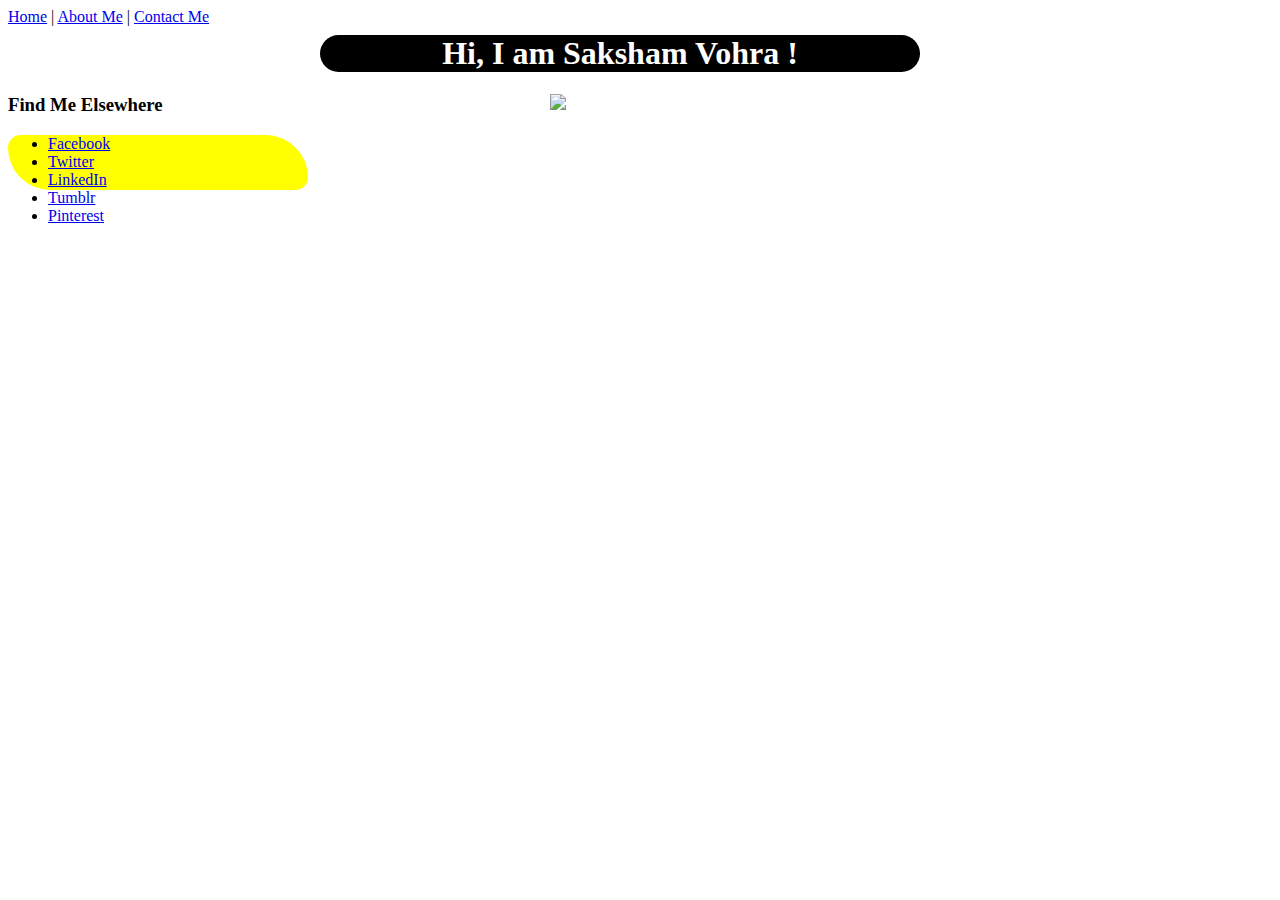
==== index.html @ 624d1d4a "Update index.html" ====
<!DOCTYPE html>
<html>
<head>
    <title>All about me</title>
</head>
    <link rel="stylesheet" href="/Sm.css"/>
<body background="http://www.hmtdxb.com/latest/wp-content/uploads/2015/09/yellow-orange-white-gradient-bubles-abstract.jpg">
<div id="nav"><a href="index.html">Home</a> | <a href="about.html">About Me</a> | <a href="about.html">Contact Me</a></div> 
 <div id="main-content">
     <center><div class="foo black" style="margin-top: -12px; visibility: visible; margin-left: -40px">
    <h1><font color="white">Hi, I am Saksham Vohra !</font></h1></div></center>
     <img src="IMG_20160827_161454.jpg"style="position:absolute; left:550px; width="200"; height="300";  /">

   <div class="sidebar">
    <h3>Find Me Elsewhere</h3>
    <div class="box">
     <ul>
      <li><a href="https://www.facebook.com/saksham.vohara?fref=ts" target="_blank">Facebook</a></li>
      <li><a href="http://twitter.com" target="_blank">Twitter</a></li>
      <li><a href="http://linkedin.com" target="_blank">LinkedIn</a></li>
      <li><a href="http://tumblr.com" target="_blank">Tumblr</a></li>
      <li><a href="http://pinterest.com" target="_blank">Pinterest </a></li>
     </ul>
    </div>
 </div>
 
</div>

</body>
</html>
---- Sm.css ----
h1 {
    text-align: center;
    font-family: 'Lobster', cursive;
    
}

h2 {
    color: sienna;
    font-family: 'Lobster', cursive;
}

h3 {
    font-family: 'Lobster', cursive;
}
body {
    background-image: url("/background.jpg.jpg");
    background-repeat: no-repeat;
    background-position: right top;
    background-attachment: fixed;

}
p{
    font-family: sans-serif;
}
.box {
    background: yellow;
    border-radius: 15px 50px;
    transition-property: background;
    transition-duration: 0.1s;
    transition-timing-function: ease-in-out;
    height: 55px;
    width: 300px
}

.foo{
    border: 25px black;
    width: 600px;
    border-radius: 25px;
    }
.foo2{
    border: 15px black;
    width: 500px;
    border-radius: 50px 15px;
    }

.black{
    background: black
}
.bisque{
    background: bisque;
}
.new{
    background: #56FaFF;
}

.box:hover {
    background: aqua;
}

ol{
    font-size-adjust: auto;
    font-family: serif;
    color: black
}
.foo3{
    border: 15px black;
    width: 700px;
    border-radius: 50px;
}
.main{
    width: 1000px;
    background: lightblue;
}
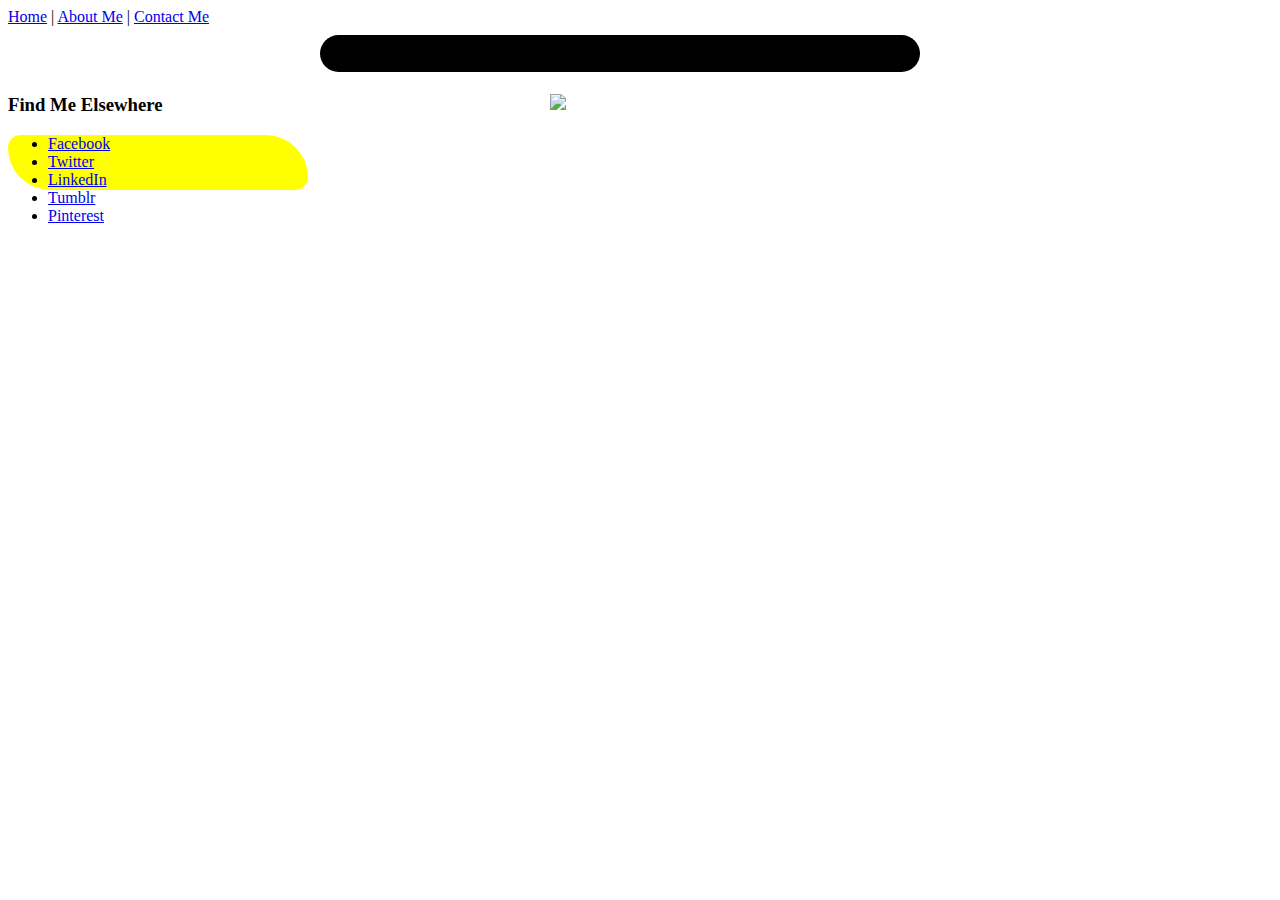
==== commit e9383171: "Update index.html" ====
--- a/index.html
+++ b/index.html
@@ -8,7 +8,7 @@
 <div id="nav"><a href="index.html">Home</a> | <a href="about.html">About Me</a> | <a href="about.html">Contact Me</a></div> 
  <div id="main-content">
      <center><div class="foo black" style="margin-top: -12px; visibility: visible; margin-left: -40px">
-    <h1><font color="white">Hi, I am Saksham Vohra !</font></h1></div></center>
+    <h1><font color="Black">Hi, I am Saksham Vohra !</font></h1></div></center>
      <img src="IMG_20160827_161454.jpg"style="position:absolute; left:550px; width="200"; height="300";  /">
 
    <div class="sidebar">
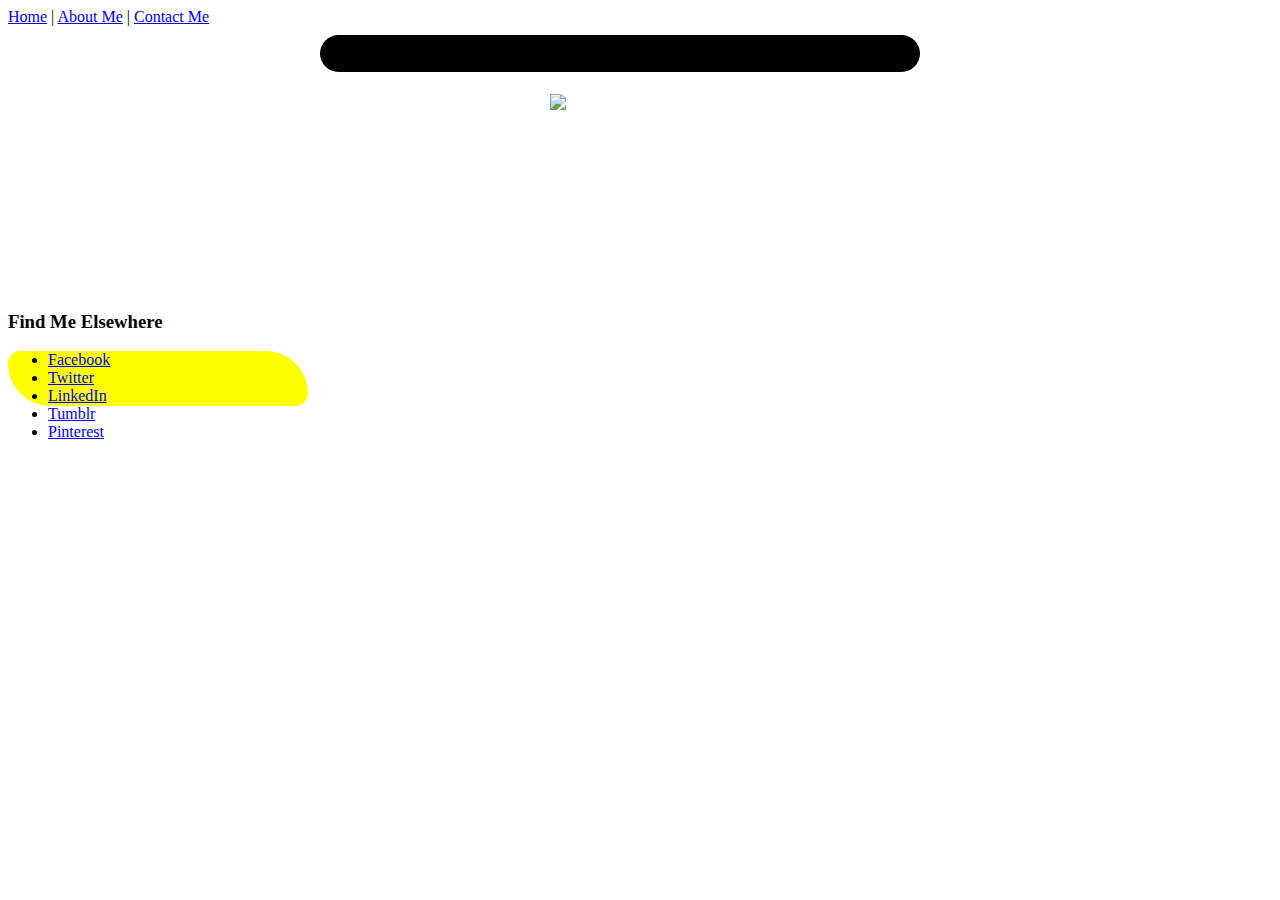
==== commit 19a262cb: "Update index.html" ====
--- a/index.html
+++ b/index.html
@@ -12,7 +12,7 @@
      <img src="IMG_20160827_161454.jpg"style="position:absolute; left:550px; width="200"; height="300";  /">
 
    <div class="sidebar">
-    <h3>Find Me Elsewhere</h3>
+    <br><br><br><br><br><br><br><br><br><br><br><h3>Find Me Elsewhere</h3>
     <div class="box">
      <ul>
       <li><a href="https://www.facebook.com/saksham.vohara?fref=ts" target="_blank">Facebook</a></li>
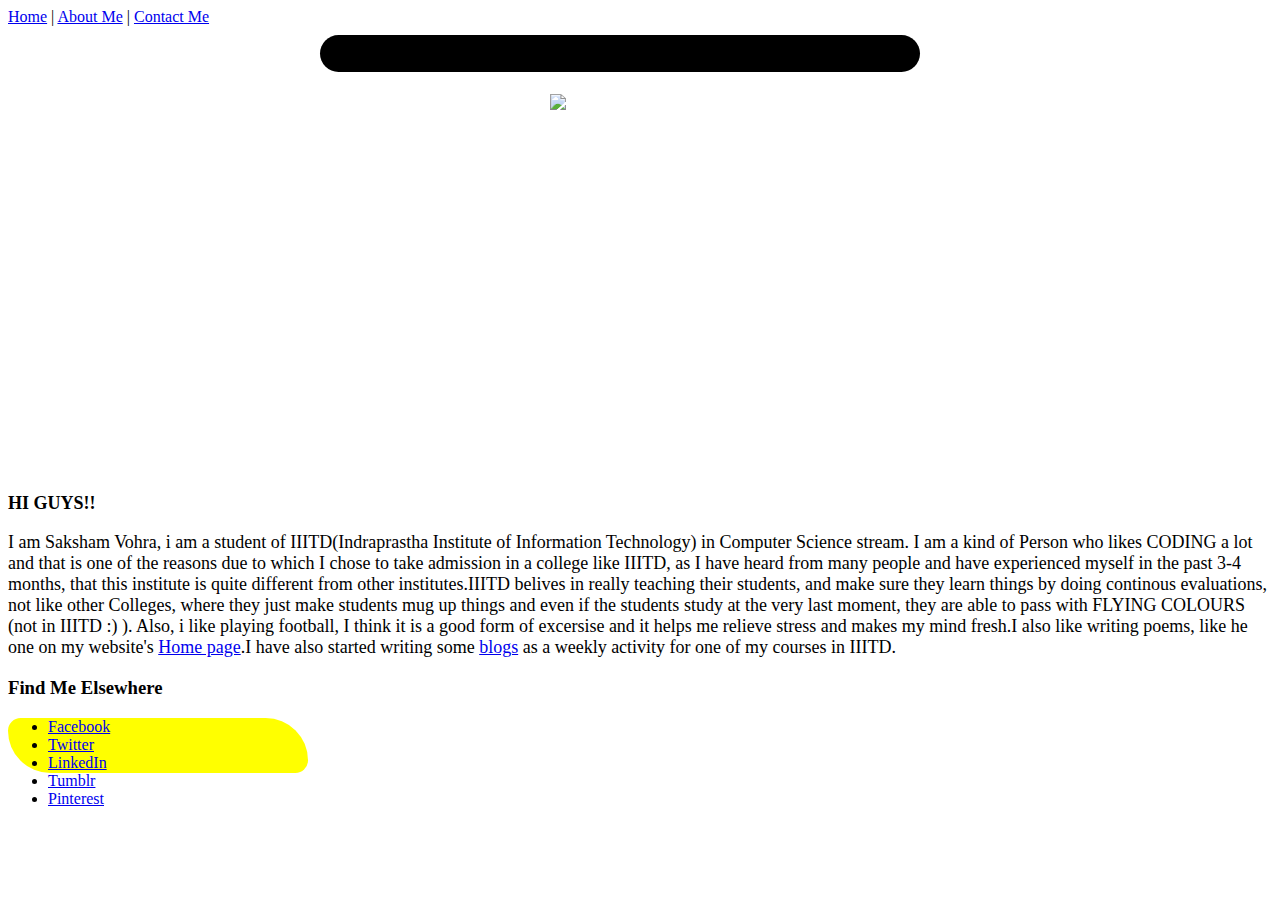
==== commit 249f022d: "Update index.html" ====
--- a/index.html
+++ b/index.html
@@ -12,7 +12,19 @@
      <img src="IMG_20160827_161454.jpg"style="position:absolute; left:550px; width="200"; height="300";  /">
 
    <div class="sidebar">
-    <br><br><br><br><br><br><br><br><br><br><br><h3>Find Me Elsewhere</h3>
+    <br><br><br><br><br><br><br><br><br><br><br><br><br><br><br><br><br><br><br>
+       <p><font size="4"><br><h3>HI GUYS!!</h3>
+      I am Saksham Vohra, i am a student of IIITD(Indraprastha Institute of Information Technology) in Computer Science stream.
+      I am a kind of Person who likes CODING a lot and that is one of the reasons due to which I chose to take admission in a 
+      college like IIITD, as I have heard from many people and have experienced myself in the past 3-4 months, that this 
+      institute is quite different from other institutes.IIITD belives in really teaching their students, and make sure they 
+      learn things by doing continous evaluations, not like other Colleges, where they just make students mug up things and 
+      even if the students study at the very last moment, they are able to pass with FLYING COLOURS (not in IIITD :)  ).
+      Also, i like playing football, I think it is a good form of excersise and it helps me relieve stress and makes my mind
+      fresh.I also like writing poems, like he one on my website's <a href="index.html">Home page</a>.I have also started 
+      writing some <a href="https://weeklyblogsweb.wordpress.com/">blogs</a> as a weekly activity for one of my courses in IIITD.     
+      </font></p> 
+       <h3>Find Me Elsewhere</h3>
     <div class="box">
      <ul>
       <li><a href="https://www.facebook.com/saksham.vohara?fref=ts" target="_blank">Facebook</a></li>
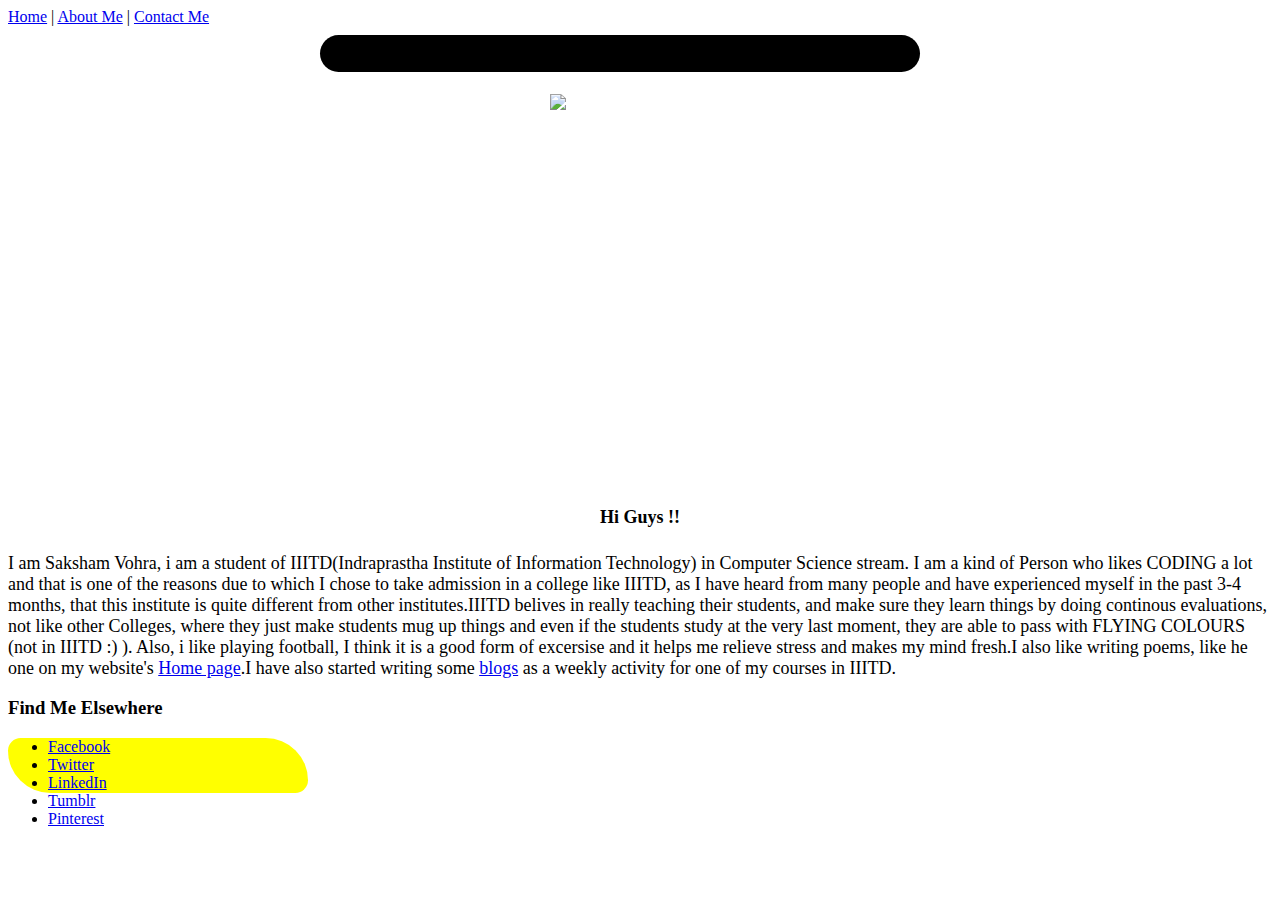
==== commit a8696896: "Update index.html" ====
--- a/index.html
+++ b/index.html
@@ -13,7 +13,7 @@
 
    <div class="sidebar">
     <br><br><br><br><br><br><br><br><br><br><br><br><br><br><br><br><br><br><br>
-       <p><font size="4"><br><h3>HI GUYS!!</h3>
+       <p><font size="4"><br><h1><font color="Black">Hi Guys !!</font></h1></div></center>
       I am Saksham Vohra, i am a student of IIITD(Indraprastha Institute of Information Technology) in Computer Science stream.
       I am a kind of Person who likes CODING a lot and that is one of the reasons due to which I chose to take admission in a 
       college like IIITD, as I have heard from many people and have experienced myself in the past 3-4 months, that this 
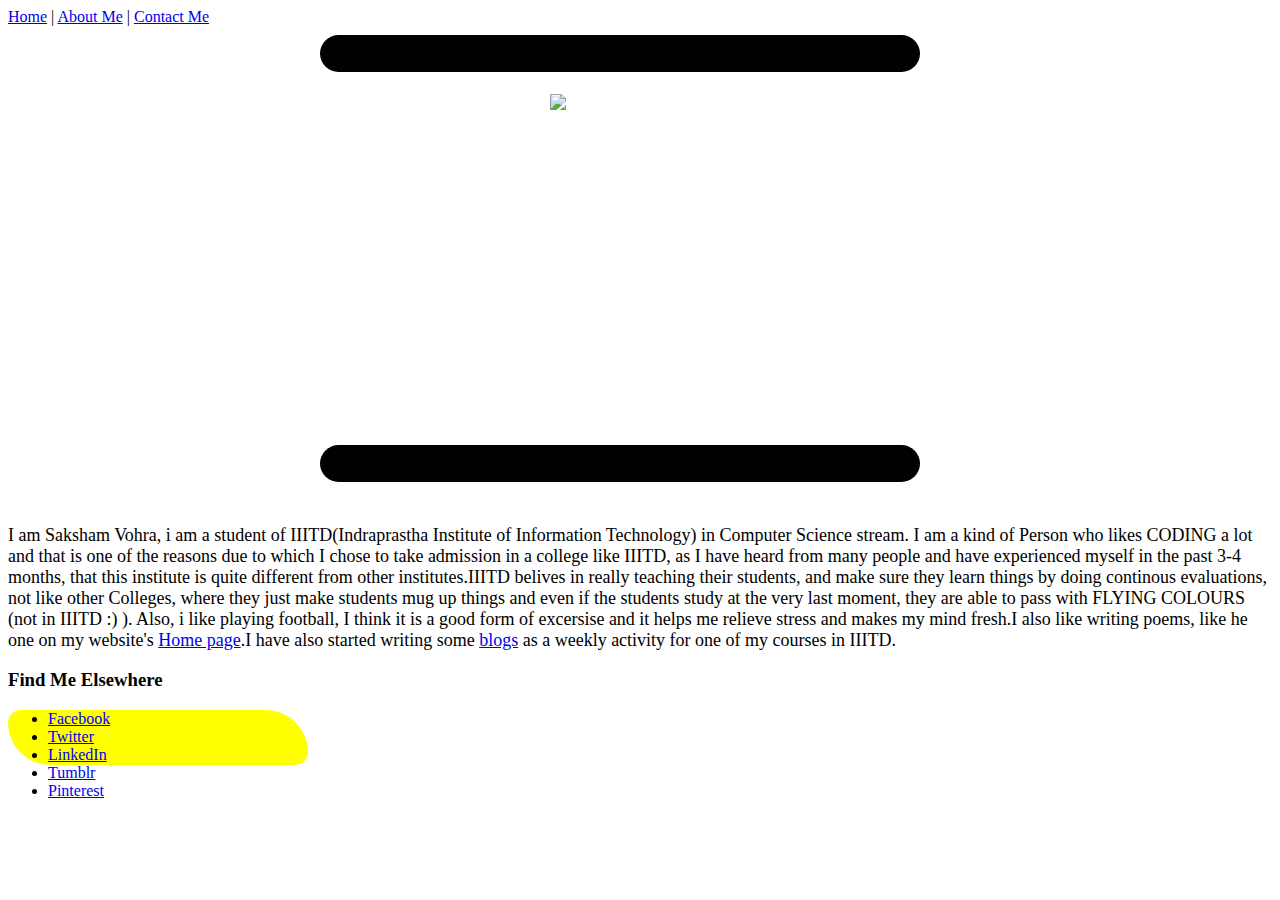
==== commit e9edae09: "Update index.html" ====
--- a/index.html
+++ b/index.html
@@ -13,7 +13,8 @@
 
    <div class="sidebar">
     <br><br><br><br><br><br><br><br><br><br><br><br><br><br><br><br><br><br><br>
-       <p><font size="4"><br><h1><font color="Black">Hi Guys !!</font></h1></div></center>
+       <p><center><div class="foo black" style="margin-top: -12px; visibility: visible; margin-left: -40px">
+    <h1><font color="Black">Hi Guys !!</font></h1></div></center><font size="4"><br>
       I am Saksham Vohra, i am a student of IIITD(Indraprastha Institute of Information Technology) in Computer Science stream.
       I am a kind of Person who likes CODING a lot and that is one of the reasons due to which I chose to take admission in a 
       college like IIITD, as I have heard from many people and have experienced myself in the past 3-4 months, that this 
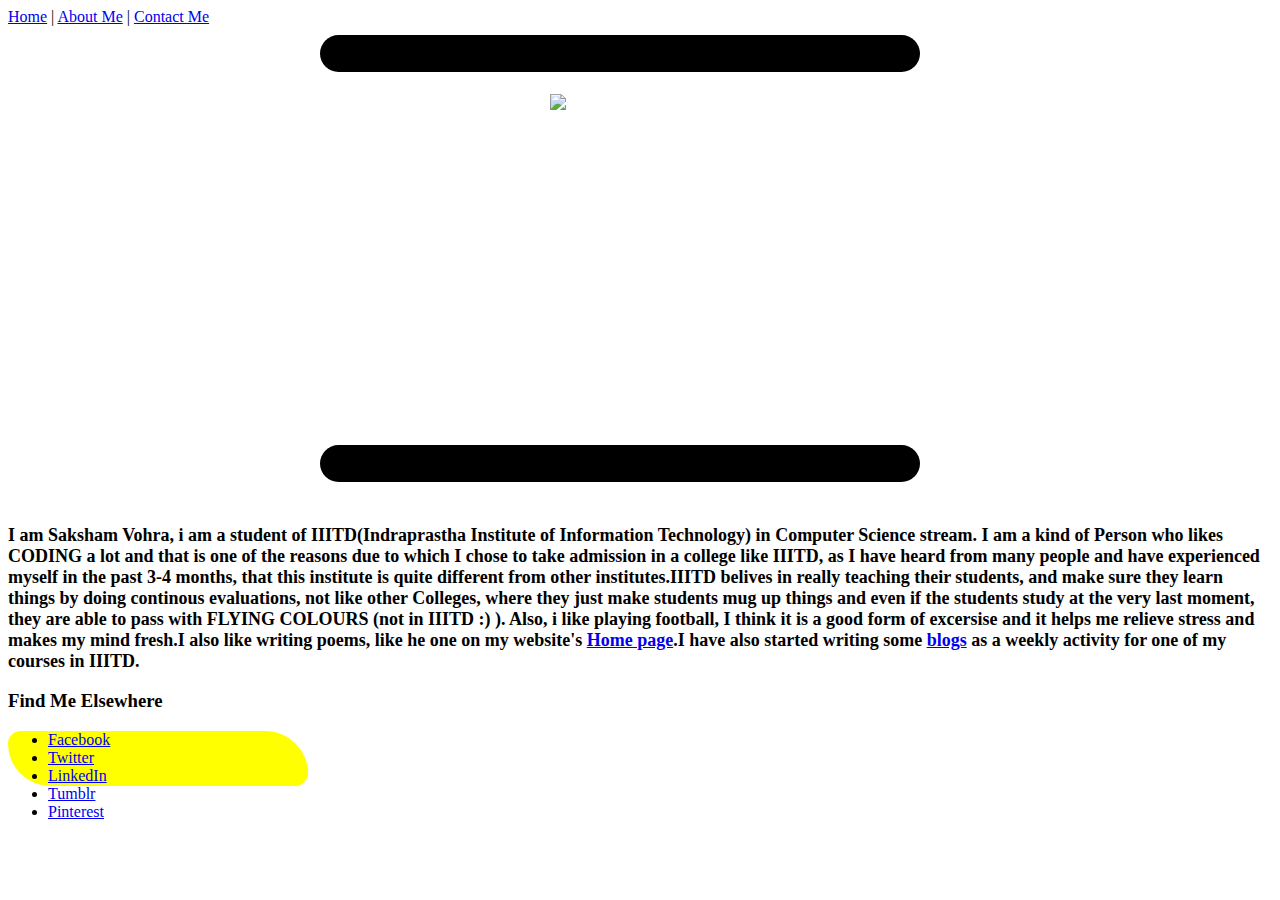
==== commit c628069b: "Update index.html" ====
--- a/index.html
+++ b/index.html
@@ -15,7 +15,7 @@
     <br><br><br><br><br><br><br><br><br><br><br><br><br><br><br><br><br><br><br>
        <p><center><div class="foo black" style="margin-top: -12px; visibility: visible; margin-left: -40px">
     <h1><font color="Black">Hi Guys !!</font></h1></div></center><font size="4"><br>
-      I am Saksham Vohra, i am a student of IIITD(Indraprastha Institute of Information Technology) in Computer Science stream.
+      <b>I am Saksham Vohra, i am a student of IIITD(Indraprastha Institute of Information Technology) in Computer Science stream.
       I am a kind of Person who likes CODING a lot and that is one of the reasons due to which I chose to take admission in a 
       college like IIITD, as I have heard from many people and have experienced myself in the past 3-4 months, that this 
       institute is quite different from other institutes.IIITD belives in really teaching their students, and make sure they 
@@ -23,7 +23,7 @@
       even if the students study at the very last moment, they are able to pass with FLYING COLOURS (not in IIITD :)  ).
       Also, i like playing football, I think it is a good form of excersise and it helps me relieve stress and makes my mind
       fresh.I also like writing poems, like he one on my website's <a href="index.html">Home page</a>.I have also started 
-      writing some <a href="https://weeklyblogsweb.wordpress.com/">blogs</a> as a weekly activity for one of my courses in IIITD.     
+      writing some <a href="https://weeklyblogsweb.wordpress.com/">blogs</a> as a weekly activity for one of my courses in IIITD.</b>    
       </font></p> 
        <h3>Find Me Elsewhere</h3>
     <div class="box">
